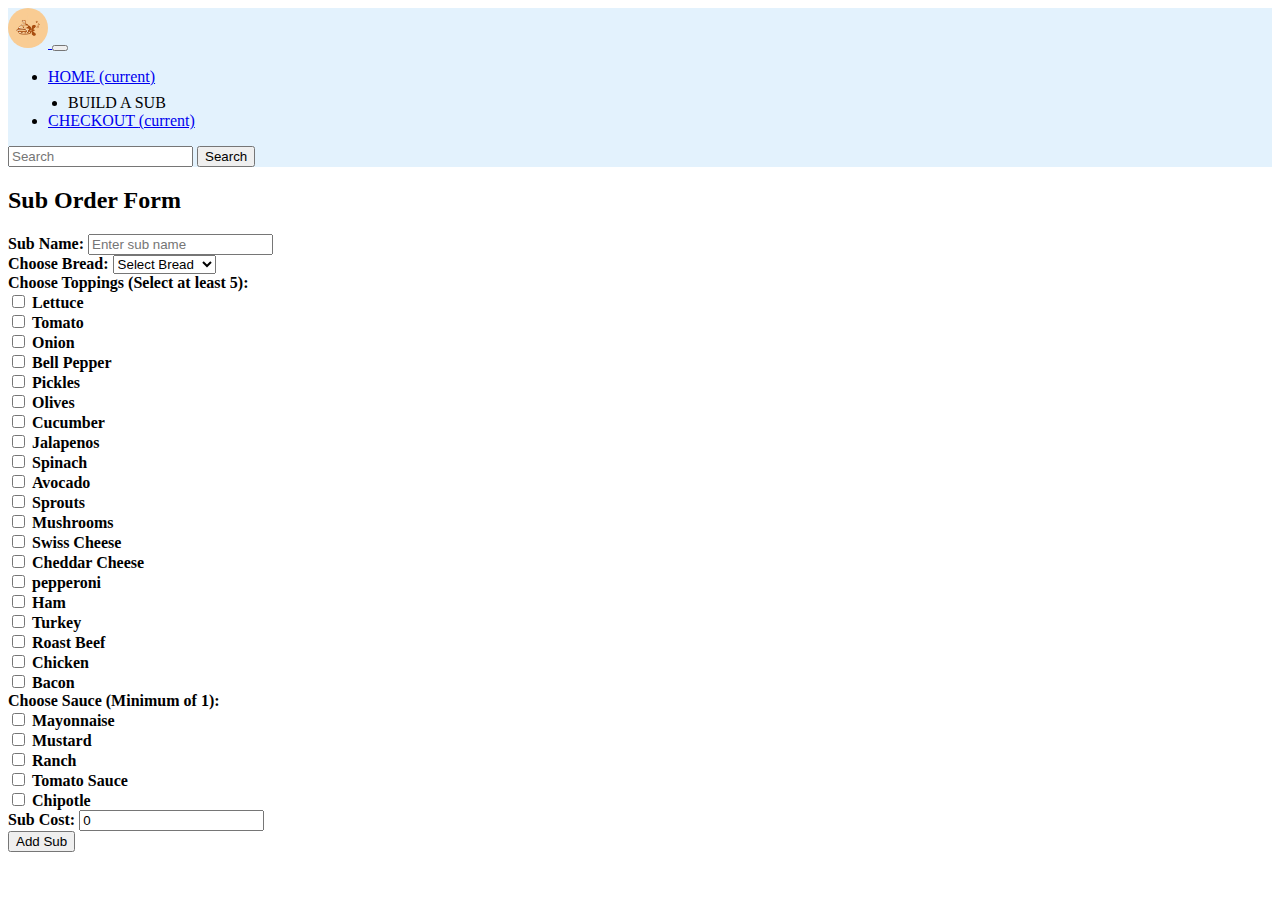
==== pages/buildsub.html @ e38b3d06 "front end done" ====
<!doctype html>
<html lang="en">
  <head>
    <!-- Required meta tags -->
    <meta charset="utf-8">
    <meta name="viewport" content="width=device-width, initial-scale=1, shrink-to-fit=no">
    <script src="https://code.jquery.com/jquery-3.3.1.slim.min.js" integrity="sha384-q8i/X+965DzO0rT7abK41JStQIAqVgRVzpbzo5smXKp4YfRvH+8abtTE1Pi6jizo" crossorigin="anonymous"></script>
    <script src="https://cdn.jsdelivr.net/npm/popper.js@1.14.3/dist/umd/popper.min.js" integrity="sha384-ZMP7rVo3mIykV+2+9J3UJ46jBk0WLaUAdn689aCwoqbBJiSnjAK/l8WvCWPIPm49" crossorigin="anonymous"></script>
    <script src="https://cdn.jsdelivr.net/npm/bootstrap@4.1.3/dist/js/bootstrap.min.js" integrity="sha384-ChfqqxuZUCnJSK3+MXmPNIyE6ZbWh2IMqE241rYiqJxyMiZ6OW/JmZQ5stwEULTy" crossorigin="anonymous"></script>
    <link rel="stylesheet" href="..//css/buildsub.css">
    <!-- Bootstrap CSS -->
    <link rel="stylesheet" href="https://cdn.jsdelivr.net/npm/bootstrap@4.1.3/dist/css/bootstrap.min.css" integrity="sha384-MCw98/SFnGE8fJT3GXwEOngsV7Zt27NXFoaoApmYm81iuXoPkFOJwJ8ERdknLPMO" crossorigin="anonymous">

    <title>Hello, world!</title>
  </head>
  <body>
    <nav class="navbar navbar-expand-lg navbar-light" style="background-color: #e3f2fd;">
        <a class="navbar-brand" href="#">
            <img src="../assets/logo.jpg" alt="logo" style="border-radius: 50%; width: 40px; height: 40px;">
        </a>
        <button class="navbar-toggler" type="button" data-toggle="collapse" data-target="#navbarSupportedContent" aria-controls="navbarSupportedContent" aria-expanded="false" aria-label="Toggle navigation">
          <span class="navbar-toggler-icon"></span>
        </button>
      
        <div class="collapse navbar-collapse" id="navbarSupportedContent">
          <ul class="navbar-nav mr-auto">
            <li class="nav-item active">
              <a class="nav-link" href="..//index.html">HOME <span class="sr-only">(current)</span></a>
            </li>
            <li class="nav-item active" style="margin-left: 20px; margin-right: 20px; margin-top: 8px;">
                BUILD A SUB
              </li>
              <li class="nav-item active">
                <a class="nav-link" href="..//pages/checkout.html">CHECKOUT <span class="sr-only">(current)</span></a>
              </li>
         </ul>
          <form class="form-inline my-2 my-lg-0">
            <input class="form-control mr-sm-2" type="search" placeholder="Search" aria-label="Search">
            <button class="btn btn-outline-success my-2 my-sm-0" type="submit">Search</button>
          </form>
        </div>
      </nav>
      <div class="container mt-5">
        <h2>Sub Order Form</h2>
        <form>
          <!-- Sub Name -->
          <div class="form-group">
            <label for="subName">Sub Name:</label>
            <input type="text" class="form-control" id="subName" placeholder="Enter sub name" required>
          </div>
          
          <!-- Bread Selection -->
          <div class="form-group">
            <label for="bread">Choose Bread:</label>
            <select class="form-control" id="bread" required>
              <option value="">Select Bread</option>
              <option value="italian">Italian</option>
              <option value="whole_wheat">Whole Wheat</option>
              <option value="multigrain">Multigrain</option>
            </select>
          </div>
          
          <!-- Toppings Selection -->
          <div class="form-group">
            <label for="toppings">Choose Toppings (Select at least 5):</label>
            <div class="form-check form-check-inline">
                <input class="form-check-input" type="checkbox" id="topping1" value="lettuce">
                <label class="form-check-label" for="topping1">Lettuce</label>
              </div>
              <div class="form-check form-check-inline">
                <input class="form-check-input" type="checkbox" id="topping2" value="tomato">
                <label class="form-check-label" for="topping2">Tomato</label>
              </div>
              <div class="form-check form-check-inline">
                <input class="form-check-input" type="checkbox" id="topping3" value="onion">
                <label class="form-check-label" for="topping3">Onion</label>
              </div>
              <div class="form-check form-check-inline">
                <input class="form-check-input" type="checkbox" id="topping4" value="bell_pepper">
                <label class="form-check-label" for="topping4">Bell Pepper</label>
              </div>
              <div class="form-check form-check-inline">
                <input class="form-check-input" type="checkbox" id="topping4" value="pickles">
                <label class="form-check-label" for="topping4">Pickles</label>
              </div>
              <div class="form-check form-check-inline">
                <input class="form-check-input" type="checkbox" id="topping4" value="olives">
                <label class="form-check-label" for="topping4">Olives</label>
              </div>
              <div class="form-check form-check-inline">
                <input class="form-check-input" type="checkbox" id="topping4" value="cucumber">
                <label class="form-check-label" for="topping4">Cucumber</label>
              </div>
              <div class="form-check form-check-inline">
                <input class="form-check-input" type="checkbox" id="topping4" value="jalapenos">
                <label class="form-check-label" for="topping4">Jalapenos</label>
              </div>
              <div class="form-check form-check-inline">
                <input class="form-check-input" type="checkbox" id="topping4" value="spinach">
                <label class="form-check-label" for="topping4">Spinach</label>
              </div>
              <div class="form-check form-check-inline">
                <input class="form-check-input" type="checkbox" id="topping4" value="avo">
                <label class="form-check-label" for="topping4">Avocado</label>
              </div>
              <div class="form-check form-check-inline">
                <input class="form-check-input" type="checkbox" id="topping4" value="sprouts">
                <label class="form-check-label" for="topping4">Sprouts</label>
              </div>
              <div class="form-check form-check-inline">
                <input class="form-check-input" type="checkbox" id="topping4" value="mushrooms">
                <label class="form-check-label" for="topping4">Mushrooms</label>
              </div>
              <div class="form-check form-check-inline">
                <input class="form-check-input" type="checkbox" id="topping4" value="swiss cheese">
                <label class="form-check-label" for="topping4">Swiss Cheese</label>
              </div>
              <div class="form-check form-check-inline">
                <input class="form-check-input" type="checkbox" id="topping4" value="cheddar cheese">
                <label class="form-check-label" for="topping4">Cheddar Cheese</label>
              </div>
              <div class="form-check form-check-inline">
                <input class="form-check-input" type="checkbox" id="topping4" value="pepperoni">
                <label class="form-check-label" for="topping4">pepperoni</label>
              </div>
              <div class="form-check form-check-inline">
                <input class="form-check-input" type="checkbox" id="topping4" value="ham">
                <label class="form-check-label" for="topping4">Ham</label>
              </div>
              <div class="form-check form-check-inline">
                <input class="form-check-input" type="checkbox" id="topping4" value="turkey">
                <label class="form-check-label" for="topping4">Turkey</label>
              </div>
              <div class="form-check form-check-inline">
                <input class="form-check-input" type="checkbox" id="topping4" value="roast beef">
                <label class="form-check-label" for="topping4">Roast Beef</label>
              </div>
              <div class="form-check form-check-inline">
                <input class="form-check-input" type="checkbox" id="topping4" value="chicken">
                <label class="form-check-label" for="topping4">Chicken</label>
              </div>
              <div class="form-check form-check-inline">
                <input class="form-check-input" type="checkbox" id="topping4" value="bacon">
                <label class="form-check-label" for="topping4">Bacon</label>
              </div>

          </div>
          
          <!-- Sauce Selection -->
          <div class="form-group">
            <label for="sauce">Choose Sauce (Minimum of 1):</label>
                 <!-- Sauces Checklist -->
        <div class="form-check form-check-inline">
            <input class="form-check-input" type="checkbox" id="sauce1" value="mayo">
            <label class="form-check-label" for="sauce1">Mayonnaise</label>
          </div>
          <div class="form-check form-check-inline">
            <input class="form-check-input" type="checkbox" id="sauce2" value="mustard">
            <label class="form-check-label" for="sauce2">Mustard</label>
          </div>
          <div class="form-check form-check-inline">
            <input class="form-check-input" type="checkbox" id="sauce3" value="ranch">
            <label class="form-check-label" for="sauce3">Ranch</label>
          </div>
          <div class="form-check form-check-inline">
            <input class="form-check-input" type="checkbox" id="sauce3" value="tomato sauce">
            <label class="form-check-label" for="sauce3">Tomato Sauce</label>
          </div>

          <div class="form-check form-check-inline">
            <input class="form-check-input" type="checkbox" id="sauce4" value="chipotle">
            <label class="form-check-label" for="sauce4">Chipotle</label>
          </div>
          </div>
          
          <!-- Sub Cost -->
          <div class="form-group">
            <label for="subCost">Sub Cost:</label>
            <input type="number" class="form-control" id="subCost" value="0" readonly>
          </div>
          
          <!-- Add Sub Button -->
          <button type="submit" class="btn btn-primary">Add Sub</button>
        </form>
      </div>
  </body>
</html>
---- css/buildsub.css ----
.form-group label {
    font-weight: bold;
}
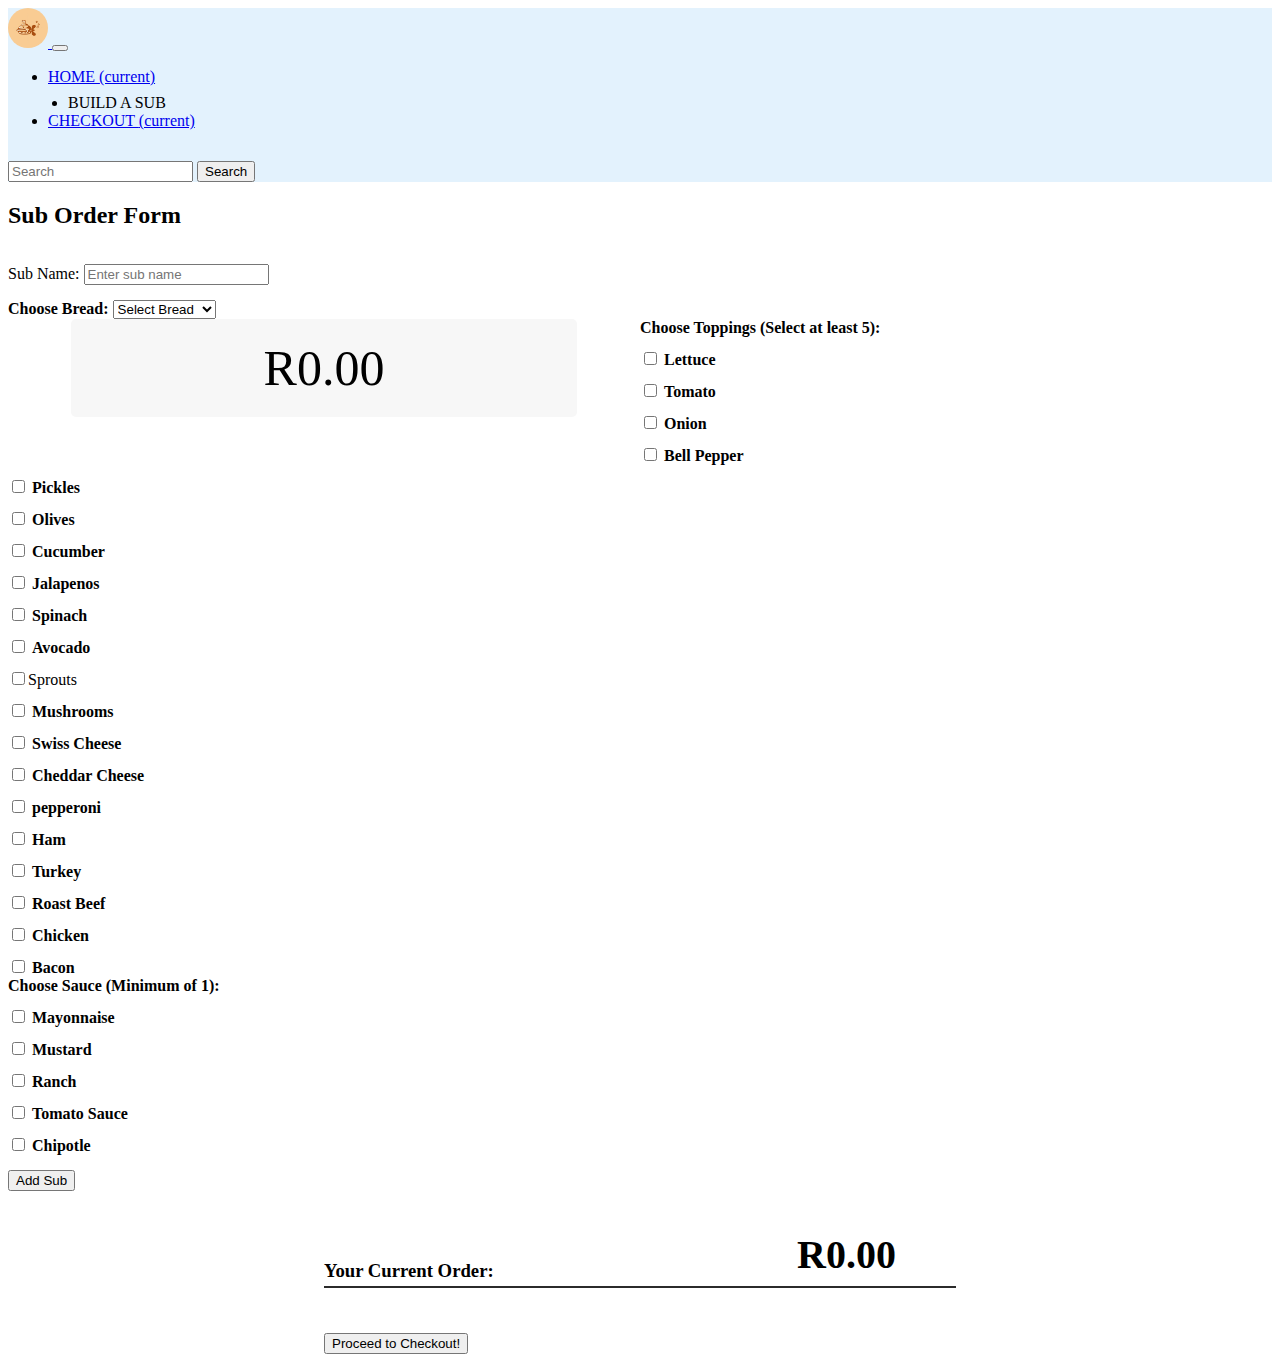
==== commit 0b4ac5e6: "last commit" ====
--- a/pages/buildsub.html
+++ b/pages/buildsub.html
@@ -8,6 +8,7 @@
     <script src="https://cdn.jsdelivr.net/npm/popper.js@1.14.3/dist/umd/popper.min.js" integrity="sha384-ZMP7rVo3mIykV+2+9J3UJ46jBk0WLaUAdn689aCwoqbBJiSnjAK/l8WvCWPIPm49" crossorigin="anonymous"></script>
     <script src="https://cdn.jsdelivr.net/npm/bootstrap@4.1.3/dist/js/bootstrap.min.js" integrity="sha384-ChfqqxuZUCnJSK3+MXmPNIyE6ZbWh2IMqE241rYiqJxyMiZ6OW/JmZQ5stwEULTy" crossorigin="anonymous"></script>
     <link rel="stylesheet" href="..//css/buildsub.css">
+    <script src="..//js/index.js"></script>
     <!-- Bootstrap CSS -->
     <link rel="stylesheet" href="https://cdn.jsdelivr.net/npm/bootstrap@4.1.3/dist/css/bootstrap.min.css" integrity="sha384-MCw98/SFnGE8fJT3GXwEOngsV7Zt27NXFoaoApmYm81iuXoPkFOJwJ8ERdknLPMO" crossorigin="anonymous">
 
@@ -44,7 +45,7 @@
         <h2>Sub Order Form</h2>
         <form>
           <!-- Sub Name -->
-          <div class="form-group">
+          <div class="subForm" onchange="realTimeCost()">
             <label for="subName">Sub Name:</label>
             <input type="text" class="form-control" id="subName" placeholder="Enter sub name" required>
           </div>
@@ -60,87 +61,91 @@
             </select>
           </div>
           
+          <div class="right">
+            <div class="orderCost" id="realTimeCost">R0.00</div>
+          </div>
+
           <!-- Toppings Selection -->
           <div class="form-group">
             <label for="toppings">Choose Toppings (Select at least 5):</label>
             <div class="form-check form-check-inline">
-                <input class="form-check-input" type="checkbox" id="topping1" value="lettuce">
+                <input class="form-check-input" type="checkbox" id="topping1" value="lettuce" data-cost="10">
                 <label class="form-check-label" for="topping1">Lettuce</label>
               </div>
               <div class="form-check form-check-inline">
-                <input class="form-check-input" type="checkbox" id="topping2" value="tomato">
+                <input class="form-check-input" type="checkbox" id="topping2" value="tomato" data-cost="12">
                 <label class="form-check-label" for="topping2">Tomato</label>
               </div>
               <div class="form-check form-check-inline">
-                <input class="form-check-input" type="checkbox" id="topping3" value="onion">
+                <input class="form-check-input" type="checkbox" id="topping3" value="onion" data-cost="15">
                 <label class="form-check-label" for="topping3">Onion</label>
               </div>
               <div class="form-check form-check-inline">
-                <input class="form-check-input" type="checkbox" id="topping4" value="bell_pepper">
+                <input class="form-check-input" type="checkbox" id="topping4" value="bell_pepper" data-cost="15">
                 <label class="form-check-label" for="topping4">Bell Pepper</label>
               </div>
               <div class="form-check form-check-inline">
-                <input class="form-check-input" type="checkbox" id="topping4" value="pickles">
+                <input class="form-check-input" type="checkbox" id="topping4" value="pickles" data-cost="17">
                 <label class="form-check-label" for="topping4">Pickles</label>
               </div>
               <div class="form-check form-check-inline">
-                <input class="form-check-input" type="checkbox" id="topping4" value="olives">
+                <input class="form-check-input" type="checkbox" id="topping4" value="olives" data-cost="13">
                 <label class="form-check-label" for="topping4">Olives</label>
               </div>
               <div class="form-check form-check-inline">
-                <input class="form-check-input" type="checkbox" id="topping4" value="cucumber">
+                <input class="form-check-input" type="checkbox" id="topping4" value="cucumber" data-cost="8">
                 <label class="form-check-label" for="topping4">Cucumber</label>
               </div>
               <div class="form-check form-check-inline">
-                <input class="form-check-input" type="checkbox" id="topping4" value="jalapenos">
+                <input class="form-check-input" type="checkbox" id="topping4" value="jalapenos" data-cost="20">
                 <label class="form-check-label" for="topping4">Jalapenos</label>
               </div>
               <div class="form-check form-check-inline">
-                <input class="form-check-input" type="checkbox" id="topping4" value="spinach">
+                <input class="form-check-input" type="checkbox" id="topping4" value="spinach" data-cost="20">
                 <label class="form-check-label" for="topping4">Spinach</label>
               </div>
               <div class="form-check form-check-inline">
-                <input class="form-check-input" type="checkbox" id="topping4" value="avo">
+                <input class="form-check-input" type="checkbox" id="topping4" value="avo" data-cost="25">
                 <label class="form-check-label" for="topping4">Avocado</label>
               </div>
               <div class="form-check form-check-inline">
-                <input class="form-check-input" type="checkbox" id="topping4" value="sprouts">
+                <input class="form-check-input" type="checkbox" id="topping4" value="sprouts" data-cost="30"
                 <label class="form-check-label" for="topping4">Sprouts</label>
               </div>
               <div class="form-check form-check-inline">
-                <input class="form-check-input" type="checkbox" id="topping4" value="mushrooms">
+                <input class="form-check-input" type="checkbox" id="topping4" value="mushrooms" data-cost="15">
                 <label class="form-check-label" for="topping4">Mushrooms</label>
               </div>
               <div class="form-check form-check-inline">
-                <input class="form-check-input" type="checkbox" id="topping4" value="swiss cheese">
+                <input class="form-check-input" type="checkbox" id="topping4" value="swiss cheese" data-cost="15">
                 <label class="form-check-label" for="topping4">Swiss Cheese</label>
               </div>
               <div class="form-check form-check-inline">
-                <input class="form-check-input" type="checkbox" id="topping4" value="cheddar cheese">
+                <input class="form-check-input" type="checkbox" id="topping4" value="cheddar cheese" data-cost="12">
                 <label class="form-check-label" for="topping4">Cheddar Cheese</label>
               </div>
               <div class="form-check form-check-inline">
-                <input class="form-check-input" type="checkbox" id="topping4" value="pepperoni">
+                <input class="form-check-input" type="checkbox" id="topping4" value="pepperoni" data-cost="20">
                 <label class="form-check-label" for="topping4">pepperoni</label>
               </div>
               <div class="form-check form-check-inline">
-                <input class="form-check-input" type="checkbox" id="topping4" value="ham">
+                <input class="form-check-input" type="checkbox" id="topping4" value="ham" data-cost="20">
                 <label class="form-check-label" for="topping4">Ham</label>
               </div>
               <div class="form-check form-check-inline">
-                <input class="form-check-input" type="checkbox" id="topping4" value="turkey">
+                <input class="form-check-input" type="checkbox" id="topping4" value="turkey" data-cost="25">
                 <label class="form-check-label" for="topping4">Turkey</label>
               </div>
               <div class="form-check form-check-inline">
-                <input class="form-check-input" type="checkbox" id="topping4" value="roast beef">
+                <input class="form-check-input" type="checkbox" id="topping4" value="roast beef" data-cost="25">
                 <label class="form-check-label" for="topping4">Roast Beef</label>
               </div>
               <div class="form-check form-check-inline">
-                <input class="form-check-input" type="checkbox" id="topping4" value="chicken">
+                <input class="form-check-input" type="checkbox" id="topping4" value="chicken" data-cost="20">
                 <label class="form-check-label" for="topping4">Chicken</label>
               </div>
               <div class="form-check form-check-inline">
-                <input class="form-check-input" type="checkbox" id="topping4" value="bacon">
+                <input class="form-check-input" type="checkbox" id="topping4" value="bacon" data-cost="30">
                 <label class="form-check-label" for="topping4">Bacon</label>
               </div>
 
@@ -173,15 +178,24 @@
           </div>
           </div>
           
-          <!-- Sub Cost -->
-          <div class="form-group">
-            <label for="subCost">Sub Cost:</label>
-            <input type="number" class="form-control" id="subCost" value="0" readonly>
-          </div>
-          
+          <!-- Sub Cost -->          
           <!-- Add Sub Button -->
-          <button type="submit" class="btn btn-primary">Add Sub</button>
+          <button type="submit" class="btn btn-primary" onclick="makeSub(); displayOrder()" >Add Sub</button>
         </form>
       </div>
+      <div class="output">
+        <div class="outHeader">
+          <h3>Your Current Order:</h3>
+          <div class="totalOrder"><h3 id="orderTotal">R0.00</h3></div>
+        </div>
+        <div id="orders">
+  
+        </div>
+        <div class="button-con">
+          <button class="btn btn-primary" type="button">Proceed to Checkout!</button>    
+        </div>
+  
+      </div>
+  
   </body>
 </html>  --- a/css/buildsub.css
+++ b/css/buildsub.css
@@ -1,3 +1,171 @@
 .form-group label {
     font-weight: bold;
-}+}
+
+
+#pizzaOut h1{
+    text-align: center;
+    margin-top: 200px;
+    font-style: italic;
+    opacity: 0.8;
+}
+
+
+.left{
+    width: 60%;
+    float: left;
+    height: 130px;
+}
+
+.button-con{
+    width: 100%;
+    float: left;
+}
+
+.right{
+    height: 130px;
+    width: 40%;
+    float: left;
+    text-align: center;
+    padding-left: 5%;
+    padding-right: 5%;
+   
+}
+
+.orderCost{
+    background-color: #f7f7f7;
+    font-size: 50px;
+    padding-top: 20px;
+    padding-bottom: 20px;
+    border-radius: 5px;
+}
+
+.card{
+    width: 29%;
+    height: auto;
+    border-radius: 5px;
+    margin-top: 15px;
+    float: left;
+    margin: 2%;
+}
+
+input{
+    margin-top: 15px;
+}
+
+select{
+    margin-top: 15px;
+}
+
+.btn{
+    margin-top: 15px;
+}
+
+.base-options{
+    width: 33%;
+    height: 100px;
+    margin-top: 20px;
+    padding-left: 20px;
+    float: left;
+}
+
+.base-options h3{
+   margin-left:  -20px;
+   margin-bottom: 20px;
+}
+
+.toppings{
+    width: 66%;
+    margin-top: 20px;
+    float: left;
+    padding-left: 20px;
+}
+
+.toppings h3{
+    margin-left:  -20px;
+    margin-bottom: 20px;
+}
+
+.top-check{
+    width: 33%;
+    float: left;
+}
+
+
+.output{
+    width: 50%;
+    height: 45px;
+    margin:  0 auto;
+    margin-top: 50px;
+    border-bottom: 2px solid #2b2b2b;
+}
+
+.outHeader h3{
+    float: left;
+}
+
+.totalOrder{
+    float: left;
+    margin-left: 48%;
+}
+
+.totalOrder h3{
+    font-size: 40px;
+    margin-top: -10px;
+}
+
+.checkLeft{
+    width: 70%;
+    height: 100vh;
+    float: left;
+    padding-left: 5%;
+}
+
+.checkLeft h1{
+    margin-top: 50px;
+}
+
+.checkLeft h3{
+    margin: 0;
+    padding: 0;
+}
+
+.checkRight {
+    width: 30%;
+    height: 100vh;
+    float: left;
+    background-color: lightgray;
+    padding-top: 10%;
+    text-align: center;
+}
+
+.checkRight input {
+    width: 50%;
+    margin:  0 auto;
+}
+
+.checkRight h2{
+   font-size: 50px;
+   font-weight: 100;
+}
+
+.checkRight h3{
+    margin-top: 50px;
+    font-weight: 100;
+ }
+
+ .orderLine{
+    width: 90%;
+    height: 50px;
+    background-color: #f7f7f7;
+    border-radius: 5px;
+    margin-top: 20px;
+ }
+
+ .orderLine p{
+    float: left;
+    padding-left: 20px;
+    padding-right: 20px;
+    margin-right: 20px;
+    padding-top: 13px ;
+ }